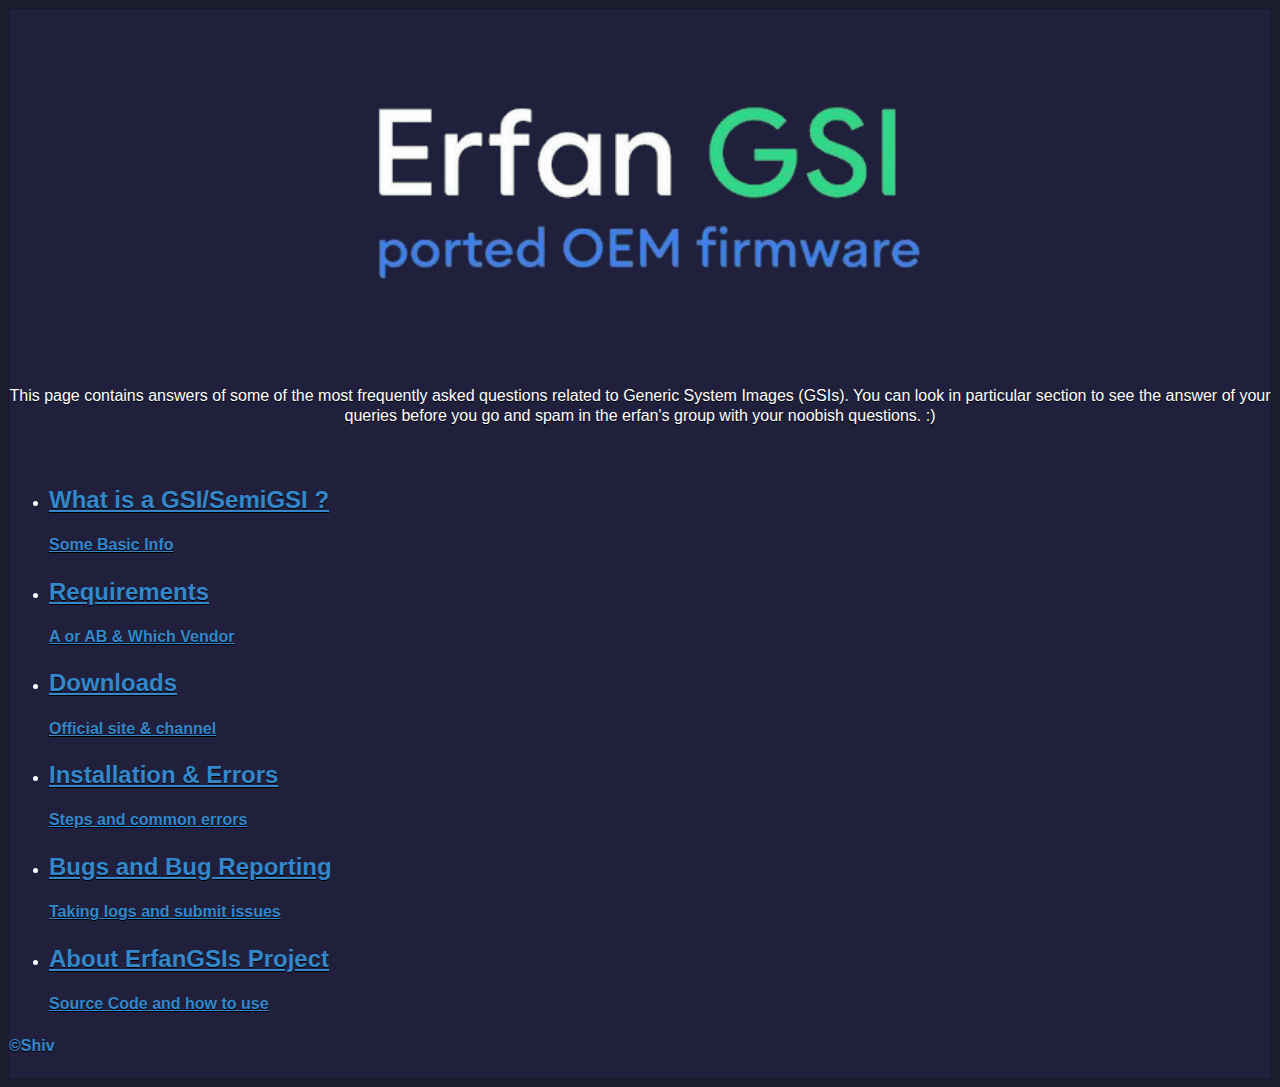
==== index.html @ 95afc42b "Initial commit" ====
<!DOCTYPE html>
<html>
   <head>
      <meta charset="utf-8">
      <meta name="viewport" content="width=device-width, initial-scale=1">
      <title>ErfanGSI</title>
      <meta name="theme-color" content="#20203c">
      <link rel="stylesheet" href="https://demos.jquerymobile.com/1.4.5/css/themes/default/jquery.mobile-1.4.5.min.css">
	   <link rel="stylesheet" href="css/shiv.min.css">
      <link rel="stylesheet" href="https://demos.jquerymobile.com/1.4.5/_assets/css/jqm-demos.css">
      <link rel="shortcut icon" href="https://demos.jquerymobile.com/1.4.5/favicon.ico">
      <script src="https://demos.jquerymobile.com/1.4.5/js/jquery.js"></script>
      <script src="https://demos.jquerymobile.com/1.4.5/_assets/js/index.js"></script>
      <script src="https://demos.jquerymobile.com/1.4.5/js/jquery.mobile-1.4.5.min.js"></script>
   </head>
   <body class="ui-page-theme-a">
      <div data-role="page" class="ui-body-a">
         <div role="main" class="ui-content">
            <div align="center" ><img src="images/logo.png" width="70%">
            <p>This page contains answers of some of the most frequently asked questions related to Generic System Images (GSIs). You can look in particular section to see the answer of your queries before you go and spam in the erfan's group with your noobish questions. :)</p>
			</div><br/>
            <ul data-role="listview" data-inset="true">
               
               <li data-icon="info"><a href="GSI/GSI.html" data-transition="slide"><h2>What is a GSI/SemiGSI ?</h2><p>Some Basic Info</p></a></li>
               <li data-icon="star"><a href="GSI/requirements.html" data-transition="slide"><h2>Requirements</h2><p>A or AB  & Which Vendor</p></a></li>
               <li data-icon="arrow-d"><a href="GSI/downloads.html" data-transition="slide"><h2>Downloads</h2><p>Official site & channel</p></a></li>
               <li data-icon="gear"><a href="GSI/installation.html" data-transition="slide"><h2>Installation & Errors</h2><p>Steps and common errors</p></a></li>
               <li data-icon="alert"><a href="GSI/bugs.html" data-transition="slide"><h2>Bugs and Bug Reporting</h2><p>Taking logs and submit issues</p></a></li>
               <li data-icon="user"><a href="GSI/project.html" data-transition="slide"><h2>About ErfanGSIs Project</h2><p>Source Code and how to use</p></a></li>
            </ul>
        
         </div>
         <!-- /content -->
         <div data-role="footer">
            <h4><a href="https://t.me/shivvvvvv" target="_blank" style="text-decoration:none">©Shiv</a></h4>
         </div>
         <!-- /footer -->
      </div>
      <!-- /page -->
   </body>
</html>
---- css/shiv.min.css ----
/*!
* jQuery Mobile 1.4.5
* Git HEAD hash: 68e55e78b292634d3991c795f06f5e37a512decc <> Date: Fri Oct 31 2014 17:33:30 UTC
* http://jquerymobile.com
*
* Copyright 2010, 2014 jQuery Foundation, Inc. and othercontributors
* Released under the MIT license.
* http://jquery.org/license
*
*/


/* Globals */
/* Font
-----------------------------------------------------------------------------------------------------------*/
html {
	font-size: 100%;
}
body,
input,
select,
textarea,
button,
.ui-btn {
	font-size: 1em;
	line-height: 1.3;
	 font-family: sans-serif /*{global-font-family}*/;
}
legend,
.ui-input-text input,
.ui-input-search input {
	color: inherit;
	text-shadow: inherit;
}
/* Form labels (overrides font-weight bold in bars, and mini font-size) */
.ui-mobile label,
div.ui-controlgroup-label {
	font-weight: normal;
	font-size: 16px;
}
/* Separators
-----------------------------------------------------------------------------------------------------------*/
/* Field contain separator (< 28em) */
.ui-field-contain {
	border-bottom-color: #828282;
	border-bottom-color: rgba(0,0,0,.15);
	border-bottom-width: 1px;
	border-bottom-style: solid;
}
/* Table opt-in classes: strokes between each row, and alternating row stripes */
/* Classes table-stroke and table-stripe are deprecated in 1.4. */
.table-stroke thead th,
.table-stripe thead th,
.table-stripe tbody tr:last-child {
	border-bottom: 1px solid #d6d6d6; /* non-RGBA fallback */
	border-bottom: 1px solid rgba(0,0,0,.1);
}
.table-stroke tbody th,
.table-stroke tbody td {
	border-bottom: 1px solid #e6e6e6; /* non-RGBA fallback  */
	border-bottom: 1px solid rgba(0,0,0,.05);
}
.table-stripe.table-stroke tbody tr:last-child th,
.table-stripe.table-stroke tbody tr:last-child td {
	border-bottom: 0;
}
.table-stripe tbody tr:nth-child(odd) td,
.table-stripe tbody tr:nth-child(odd) th {
	background-color: #eeeeee; /* non-RGBA fallback  */
	background-color: rgba(0,0,0,.04);
}
/* Buttons
-----------------------------------------------------------------------------------------------------------*/
.ui-btn,
label.ui-btn {
	font-weight: bold;
	border-width: 1px;
	border-style: solid;
}
.ui-btn {
	text-decoration: none !important;
}
.ui-btn-active {
	cursor: pointer;
}
/* Corner rounding
-----------------------------------------------------------------------------------------------------------*/
/* Class ui-btn-corner-all deprecated in 1.4 */
.ui-corner-all {
	-webkit-border-radius: .6em /*{global-radii-blocks}*/;
	border-radius: .6em /*{global-radii-blocks}*/;
}
/* Buttons */
.ui-btn-corner-all,
.ui-btn.ui-corner-all,
/* Slider track */
.ui-slider-track.ui-corner-all,
/* Flipswitch */
.ui-flipswitch.ui-corner-all,
/* Count bubble */
.ui-li-count {
	-webkit-border-radius: .3125em /*{global-radii-buttons}*/;
	border-radius: .3125em /*{global-radii-buttons}*/;
}
/* Icon-only buttons */
.ui-btn-icon-notext.ui-btn-corner-all,
.ui-btn-icon-notext.ui-corner-all {
	-webkit-border-radius: 1em;
	border-radius: 1em;
}
/* Radius clip workaround for cleaning up corner trapping */
.ui-btn-corner-all,
.ui-corner-all {
	-webkit-background-clip: padding;
	background-clip: padding-box;
}
/* Popup arrow */
.ui-popup.ui-corner-all > .ui-popup-arrow-guide {
	left: .6em /*{global-radii-blocks}*/;
	right: .6em /*{global-radii-blocks}*/;
	top: .6em /*{global-radii-blocks}*/;
	bottom: .6em /*{global-radii-blocks}*/;
}
/* Shadow
-----------------------------------------------------------------------------------------------------------*/
.ui-shadow {
	-webkit-box-shadow: 0 1px 3px /*{global-box-shadow-size}*/ rgba(0,0,0,.2) /*{global-box-shadow-color}*/;
	-moz-box-shadow: 0 1px 3px /*{global-box-shadow-size}*/ rgba(0,0,0,.2) /*{global-box-shadow-color}*/;
	box-shadow: 0 1px 3px /*{global-box-shadow-size}*/ rgba(0,0,0,.2) /*{global-box-shadow-color}*/;
}
.ui-shadow-inset {
	-webkit-box-shadow: inset 0 1px 3px /*{global-box-shadow-size}*/ rgba(0,0,0,.2) /*{global-box-shadow-color}*/;
	-moz-box-shadow: inset 0 1px 3px /*{global-box-shadow-size}*/ rgba(0,0,0,.2) /*{global-box-shadow-color}*/;
	box-shadow: inset 0 1px 3px /*{global-box-shadow-size}*/ rgba(0,0,0,.2) /*{global-box-shadow-color}*/;
}
.ui-overlay-shadow {
	-webkit-box-shadow: 0 0 12px 		rgba(0,0,0,.6);
	-moz-box-shadow: 0 0 12px 			rgba(0,0,0,.6);
	box-shadow: 0 0 12px 				rgba(0,0,0,.6);
}
/* Icons
-----------------------------------------------------------------------------------------------------------*/
.ui-btn-icon-left:after,
.ui-btn-icon-right:after,
.ui-btn-icon-top:after,
.ui-btn-icon-bottom:after,
.ui-btn-icon-notext:after {
	background-color: #666666 /*{global-icon-color}*/;
	background-color: rgba(0,0,0,.15) /*{global-icon-disc}*/;
	background-position: center center;
	background-repeat: no-repeat;
	-webkit-border-radius: 1em;
	border-radius: 1em;
}
/* Alt icons */
.ui-alt-icon.ui-btn:after,
.ui-alt-icon .ui-btn:after,
html .ui-alt-icon.ui-checkbox-off:after,
html .ui-alt-icon.ui-radio-off:after,
html .ui-alt-icon .ui-checkbox-off:after,
html .ui-alt-icon .ui-radio-off:after {
	background-color: #666666 /*{global-icon-color}*/;
	background-color: rgba(0,0,0,.15) /*{global-icon-disc}*/;
}
/* No disc */
.ui-nodisc-icon.ui-btn:after,
.ui-nodisc-icon .ui-btn:after {
	background-color: transparent;
}
/* Icon shadow */
.ui-shadow-icon.ui-btn:after,
.ui-shadow-icon .ui-btn:after {
	-webkit-box-shadow: 0 1px 0 rgba(255,255,255,.3) /*{global-icon-shadow}*/;
	-moz-box-shadow: 0 1px 0 rgba(255,255,255,.3) /*{global-icon-shadow}*/;
	box-shadow: 0 1px 0 rgba(255,255,255,.3) /*{global-icon-shadow}*/;
}
/* Checkbox and radio */
.ui-btn.ui-checkbox-off:after,
.ui-btn.ui-checkbox-on:after,
.ui-btn.ui-radio-off:after,
.ui-btn.ui-radio-on:after {
	display: block;
	width: 18px;
	height: 18px;
	margin: -9px 2px 0 2px;
}
.ui-checkbox-off:after,
.ui-btn.ui-radio-off:after {
	filter: Alpha(Opacity=30);
	opacity: .3;
}
.ui-btn.ui-checkbox-off:after,
.ui-btn.ui-checkbox-on:after {
	-webkit-border-radius: .1875em;
	border-radius: .1875em;
}
.ui-btn.ui-checkbox-off:after {
	background-color: #666;
	background-color: rgba(0,0,0,.3);
}
.ui-radio .ui-btn.ui-radio-on:after {
	background-image: none;
	background-color: #fff;
	width: 8px;
	height: 8px;
	border-width: 5px;
	border-style: solid; 
}
.ui-alt-icon.ui-btn.ui-radio-on:after,
.ui-alt-icon .ui-btn.ui-radio-on:after {
	background-color: #000;
}
/* Loader */
.ui-icon-loading {
	background: url("images/ajax-loader.gif");
	background-size: 2.875em 2.875em;
}.ui-bar-a,.ui-page-theme-a .ui-bar-inherit,html .ui-bar-a .ui-bar-inherit,html .ui-body-a .ui-bar-inherit,html body .ui-group-theme-a .ui-bar-inherit{background-color:#20203c ;border-color:#0e0c1d ;color:#ffffff ;text-shadow:0  1px  0  #000 ;font-weight:bold;}.ui-bar-a{border-width:1px;border-style:solid;}.ui-overlay-a,.ui-page-theme-a,.ui-page-theme-a .ui-panel-wrapper{background-color:#1c1d2c ;border-color:#bbbbbb ;color:#fff ;text-shadow:0  1px  0  #000 ;}.ui-body-a,.ui-page-theme-a .ui-body-inherit,html .ui-bar-a .ui-body-inherit,html .ui-body-a .ui-body-inherit,html body .ui-group-theme-a .ui-body-inherit,html .ui-panel-page-container-a{background-color:#20203c ;border-color:#1a182f ;color:#ffffff ;text-shadow:0  1px  0  #000 ;}.ui-body-a{border-width:1px;border-style:solid;}.ui-page-theme-a a,html .ui-bar-a a,html .ui-body-a a,html body .ui-group-theme-a a{color:#3388cc ;font-weight:bold;}.ui-page-theme-a a:visited,html .ui-bar-a a:visited,html .ui-body-a a:visited,html body .ui-group-theme-a a:visited{   color:#3388cc ;}.ui-page-theme-a a:hover,html .ui-bar-a a:hover,html .ui-body-a a:hover,html body .ui-group-theme-a a:hover{color:#005599 ;}.ui-page-theme-a a:active,html .ui-bar-a a:active,html .ui-body-a a:active,html body .ui-group-theme-a a:active{color:#005599 ;}.ui-page-theme-a .ui-btn,html .ui-bar-a .ui-btn,html .ui-body-a .ui-btn,html body .ui-group-theme-a .ui-btn,html head + body .ui-btn.ui-btn-a,.ui-page-theme-a .ui-btn:visited,html .ui-bar-a .ui-btn:visited,html .ui-body-a .ui-btn:visited,html body .ui-group-theme-a .ui-btn:visited,html head + body .ui-btn.ui-btn-a:visited{background-color:#20203c ;border-color:#1a182f ;color:#fff ;text-shadow:0  1px  0  #000 ;}.ui-page-theme-a .ui-btn:hover,html .ui-bar-a .ui-btn:hover,html .ui-body-a .ui-btn:hover,html body .ui-group-theme-a .ui-btn:hover,html head + body .ui-btn.ui-btn-a:hover{background-color:#326bec ;border-color:#0f101f ;color:#fff ;text-shadow:0  1px  0  #000 ;}.ui-page-theme-a .ui-btn:active,html .ui-bar-a .ui-btn:active,html .ui-body-a .ui-btn:active,html body .ui-group-theme-a .ui-btn:active,html head + body .ui-btn.ui-btn-a:active{background-color:#20203c ;border-color:#1a182f ;color:#fff ;text-shadow:0  1px  0  #000 ;}.ui-page-theme-a .ui-btn.ui-btn-active,html .ui-bar-a .ui-btn.ui-btn-active,html .ui-body-a .ui-btn.ui-btn-active,html body .ui-group-theme-a .ui-btn.ui-btn-active,html head + body .ui-btn.ui-btn-a.ui-btn-active,.ui-page-theme-a .ui-checkbox-on:after,html .ui-bar-a .ui-checkbox-on:after,html .ui-body-a .ui-checkbox-on:after,html body .ui-group-theme-a .ui-checkbox-on:after,.ui-btn.ui-checkbox-on.ui-btn-a:after,.ui-page-theme-a .ui-flipswitch-active,html .ui-bar-a .ui-flipswitch-active,html .ui-body-a .ui-flipswitch-active,html body .ui-group-theme-a .ui-flipswitch-active,html body .ui-flipswitch.ui-bar-a.ui-flipswitch-active,.ui-page-theme-a .ui-slider-track .ui-btn-active,html .ui-bar-a .ui-slider-track .ui-btn-active,html .ui-body-a .ui-slider-track .ui-btn-active,html body .ui-group-theme-a .ui-slider-track .ui-btn-active,html body div.ui-slider-track.ui-body-a .ui-btn-active{background-color:#326bec ;border-color:#212d36 ;color:#ffffff ;text-shadow:0  1px  0  #000 ;}.ui-page-theme-a .ui-radio-on:after,html .ui-bar-a .ui-radio-on:after,html .ui-body-a .ui-radio-on:after,html body .ui-group-theme-a .ui-radio-on:after,.ui-btn.ui-radio-on.ui-btn-a:after{border-color:#326bec ;}.ui-page-theme-a .ui-btn:focus,html .ui-bar-a .ui-btn:focus,html .ui-body-a .ui-btn:focus,html body .ui-group-theme-a .ui-btn:focus,html head + body .ui-btn.ui-btn-a:focus,.ui-page-theme-a .ui-focus,html .ui-bar-a .ui-focus,html .ui-body-a .ui-focus,html body .ui-group-theme-a .ui-focus,html head + body .ui-btn-a.ui-focus,html head + body .ui-body-a.ui-focus{-webkit-box-shadow:0 0 12px #326bec ;-moz-box-shadow:0 0 12px #326bec ;box-shadow:0 0 12px #326bec ;}.ui-bar-b,.ui-page-theme-b .ui-bar-inherit,html .ui-bar-b .ui-bar-inherit,html .ui-body-b .ui-bar-inherit,html body .ui-group-theme-b .ui-bar-inherit{background-color:#e9e9e9 ;border-color:#dddddd ;color:#333333 ;text-shadow:0  1px  0  #eeeeee ;font-weight:bold;}.ui-bar-b{border-width:1px;border-style:solid;}.ui-overlay-b,.ui-page-theme-b,.ui-page-theme-b .ui-panel-wrapper{background-color:#f9f9f9 ;border-color:#bbbbbb ;color:#333333 ;text-shadow:0  1px  0  #f3f3f3 ;}.ui-body-b,.ui-page-theme-b .ui-body-inherit,html .ui-bar-b .ui-body-inherit,html .ui-body-b .ui-body-inherit,html body .ui-group-theme-b .ui-body-inherit,html .ui-panel-page-container-b{background-color:#ffffff ;border-color:#dddddd ;color:#333333 ;text-shadow:0  1px  0  #f3f3f3 ;}.ui-body-b{border-width:1px;border-style:solid;}.ui-page-theme-b a,html .ui-bar-b a,html .ui-body-b a,html body .ui-group-theme-b a{color:#3388cc ;font-weight:bold;}.ui-page-theme-b a:visited,html .ui-bar-b a:visited,html .ui-body-b a:visited,html body .ui-group-theme-b a:visited{   color:#3388cc ;}.ui-page-theme-b a:hover,html .ui-bar-b a:hover,html .ui-body-b a:hover,html body .ui-group-theme-b a:hover{color:#005599 ;}.ui-page-theme-b a:active,html .ui-bar-b a:active,html .ui-body-b a:active,html body .ui-group-theme-b a:active{color:#005599 ;}.ui-page-theme-b .ui-btn,html .ui-bar-b .ui-btn,html .ui-body-b .ui-btn,html body .ui-group-theme-b .ui-btn,html head + body .ui-btn.ui-btn-b,.ui-page-theme-b .ui-btn:visited,html .ui-bar-b .ui-btn:visited,html .ui-body-b .ui-btn:visited,html body .ui-group-theme-b .ui-btn:visited,html head + body .ui-btn.ui-btn-b:visited{background-color:#f6f6f6 ;border-color:#dddddd ;color:#333333 ;text-shadow:0  1px  0  #f3f3f3 ;}.ui-page-theme-b .ui-btn:hover,html .ui-bar-b .ui-btn:hover,html .ui-body-b .ui-btn:hover,html body .ui-group-theme-b .ui-btn:hover,html head + body .ui-btn.ui-btn-b:hover{background-color:#ededed ;border-color:#dddddd ;color:#333333 ;text-shadow:0  1px  0  #f3f3f3 ;}.ui-page-theme-b .ui-btn:active,html .ui-bar-b .ui-btn:active,html .ui-body-b .ui-btn:active,html body .ui-group-theme-b .ui-btn:active,html head + body .ui-btn.ui-btn-b:active{background-color:#e8e8e8 ;border-color:#dddddd ;color:#333333 ;text-shadow:0  1px  0  #f3f3f3 ;}.ui-page-theme-b .ui-btn.ui-btn-active,html .ui-bar-b .ui-btn.ui-btn-active,html .ui-body-b .ui-btn.ui-btn-active,html body .ui-group-theme-b .ui-btn.ui-btn-active,html head + body .ui-btn.ui-btn-b.ui-btn-active,.ui-page-theme-b .ui-checkbox-on:after,html .ui-bar-b .ui-checkbox-on:after,html .ui-body-b .ui-checkbox-on:after,html body .ui-group-theme-b .ui-checkbox-on:after,.ui-btn.ui-checkbox-on.ui-btn-b:after,.ui-page-theme-b .ui-flipswitch-active,html .ui-bar-b .ui-flipswitch-active,html .ui-body-b .ui-flipswitch-active,html body .ui-group-theme-b .ui-flipswitch-active,html body .ui-flipswitch.ui-bar-b.ui-flipswitch-active,.ui-page-theme-b .ui-slider-track .ui-btn-active,html .ui-bar-b .ui-slider-track .ui-btn-active,html .ui-body-b .ui-slider-track .ui-btn-active,html body .ui-group-theme-b .ui-slider-track .ui-btn-active,html body div.ui-slider-track.ui-body-b .ui-btn-active{background-color:#3388cc ;border-color:#3388cc ;color:#ffffff ;text-shadow:0  1px  0  #005599 ;}.ui-page-theme-b .ui-radio-on:after,html .ui-bar-b .ui-radio-on:after,html .ui-body-b .ui-radio-on:after,html body .ui-group-theme-b .ui-radio-on:after,.ui-btn.ui-radio-on.ui-btn-b:after{border-color:#3388cc ;}.ui-page-theme-b .ui-btn:focus,html .ui-bar-b .ui-btn:focus,html .ui-body-b .ui-btn:focus,html body .ui-group-theme-b .ui-btn:focus,html head + body .ui-btn.ui-btn-b:focus,.ui-page-theme-b .ui-focus,html .ui-bar-b .ui-focus,html .ui-body-b .ui-focus,html body .ui-group-theme-b .ui-focus,html head + body .ui-btn-b.ui-focus,html head + body .ui-body-b.ui-focus{-webkit-box-shadow:0 0 12px #3388cc ;-moz-box-shadow:0 0 12px #3388cc ;box-shadow:0 0 12px #3388cc ;}.ui-bar-c,.ui-page-theme-c .ui-bar-inherit,html .ui-bar-c .ui-bar-inherit,html .ui-body-c .ui-bar-inherit,html body .ui-group-theme-c .ui-bar-inherit{background-color:#e9e9e9 ;border-color:#dddddd ;color:#333333 ;text-shadow:0  1px  0  #eeeeee ;font-weight:bold;}.ui-bar-c{border-width:1px;border-style:solid;}.ui-overlay-c,.ui-page-theme-c,.ui-page-theme-c .ui-panel-wrapper{background-color:#f9f9f9 ;border-color:#bbbbbb ;color:#333333 ;text-shadow:0  1px  0  #f3f3f3 ;}.ui-body-c,.ui-page-theme-c .ui-body-inherit,html .ui-bar-c .ui-body-inherit,html .ui-body-c .ui-body-inherit,html body .ui-group-theme-c .ui-body-inherit,html .ui-panel-page-container-c{background-color:#ffffff ;border-color:#dddddd ;color:#333333 ;text-shadow:0  1px  0  #f3f3f3 ;}.ui-body-c{border-width:1px;border-style:solid;}.ui-page-theme-c a,html .ui-bar-c a,html .ui-body-c a,html body .ui-group-theme-c a{color:#3388cc ;font-weight:bold;}.ui-page-theme-c a:visited,html .ui-bar-c a:visited,html .ui-body-c a:visited,html body .ui-group-theme-c a:visited{   color:#3388cc ;}.ui-page-theme-c a:hover,html .ui-bar-c a:hover,html .ui-body-c a:hover,html body .ui-group-theme-c a:hover{color:#005599 ;}.ui-page-theme-c a:active,html .ui-bar-c a:active,html .ui-body-c a:active,html body .ui-group-theme-c a:active{color:#005599 ;}.ui-page-theme-c .ui-btn,html .ui-bar-c .ui-btn,html .ui-body-c .ui-btn,html body .ui-group-theme-c .ui-btn,html head + body .ui-btn.ui-btn-c,.ui-page-theme-c .ui-btn:visited,html .ui-bar-c .ui-btn:visited,html .ui-body-c .ui-btn:visited,html body .ui-group-theme-c .ui-btn:visited,html head + body .ui-btn.ui-btn-c:visited{background-color:#f6f6f6 ;border-color:#dddddd ;color:#333333 ;text-shadow:0  1px  0  #f3f3f3 ;}.ui-page-theme-c .ui-btn:hover,html .ui-bar-c .ui-btn:hover,html .ui-body-c .ui-btn:hover,html body .ui-group-theme-c .ui-btn:hover,html head + body .ui-btn.ui-btn-c:hover{background-color:#ededed ;border-color:#dddddd ;color:#333333 ;text-shadow:0  1px  0  #f3f3f3 ;}.ui-page-theme-c .ui-btn:active,html .ui-bar-c .ui-btn:active,html .ui-body-c .ui-btn:active,html body .ui-group-theme-c .ui-btn:active,html head + body .ui-btn.ui-btn-c:active{background-color:#e8e8e8 ;border-color:#dddddd ;color:#333333 ;text-shadow:0  1px  0  #f3f3f3 ;}.ui-page-theme-c .ui-btn.ui-btn-active,html .ui-bar-c .ui-btn.ui-btn-active,html .ui-body-c .ui-btn.ui-btn-active,html body .ui-group-theme-c .ui-btn.ui-btn-active,html head + body .ui-btn.ui-btn-c.ui-btn-active,.ui-page-theme-c .ui-checkbox-on:after,html .ui-bar-c .ui-checkbox-on:after,html .ui-body-c .ui-checkbox-on:after,html body .ui-group-theme-c .ui-checkbox-on:after,.ui-btn.ui-checkbox-on.ui-btn-c:after,.ui-page-theme-c .ui-flipswitch-active,html .ui-bar-c .ui-flipswitch-active,html .ui-body-c .ui-flipswitch-active,html body .ui-group-theme-c .ui-flipswitch-active,html body .ui-flipswitch.ui-bar-c.ui-flipswitch-active,.ui-page-theme-c .ui-slider-track .ui-btn-active,html .ui-bar-c .ui-slider-track .ui-btn-active,html .ui-body-c .ui-slider-track .ui-btn-active,html body .ui-group-theme-c .ui-slider-track .ui-btn-active,html body div.ui-slider-track.ui-body-c .ui-btn-active{background-color:#3388cc ;border-color:#3388cc ;color:#ffffff ;text-shadow:0  1px  0  #005599 ;}.ui-page-theme-c .ui-radio-on:after,html .ui-bar-c .ui-radio-on:after,html .ui-body-c .ui-radio-on:after,html body .ui-group-theme-c .ui-radio-on:after,.ui-btn.ui-radio-on.ui-btn-c:after{border-color:#3388cc ;}.ui-page-theme-c .ui-btn:focus,html .ui-bar-c .ui-btn:focus,html .ui-body-c .ui-btn:focus,html body .ui-group-theme-c .ui-btn:focus,html head + body .ui-btn.ui-btn-c:focus,.ui-page-theme-c .ui-focus,html .ui-bar-c .ui-focus,html .ui-body-c .ui-focus,html body .ui-group-theme-c .ui-focus,html head + body .ui-btn-c.ui-focus,html head + body .ui-body-c.ui-focus{-webkit-box-shadow:0 0 12px #3388cc ;-moz-box-shadow:0 0 12px #3388cc ;box-shadow:0 0 12px #3388cc ;}.ui-disabled,.ui-state-disabled,button[disabled],.ui-select .ui-btn.ui-state-disabled{filter:Alpha(Opacity=30);opacity:.3;cursor:default !important;pointer-events:none;}.ui-btn:focus,.ui-btn.ui-focus{outline:0;}.ui-noboxshadow .ui-shadow,.ui-noboxshadow .ui-shadow-inset,.ui-noboxshadow .ui-overlay-shadow,.ui-noboxshadow .ui-shadow-icon.ui-btn:after,.ui-noboxshadow .ui-shadow-icon .ui-btn:after,.ui-noboxshadow .ui-focus,.ui-noboxshadow .ui-btn:focus,.ui-noboxshadow  input:focus,.ui-noboxshadow .ui-panel{-webkit-box-shadow:none !important;-moz-box-shadow:none !important;box-shadow:none !important;}.ui-noboxshadow .ui-btn:focus,.ui-noboxshadow .ui-focus{outline-width:1px;outline-style:auto;}
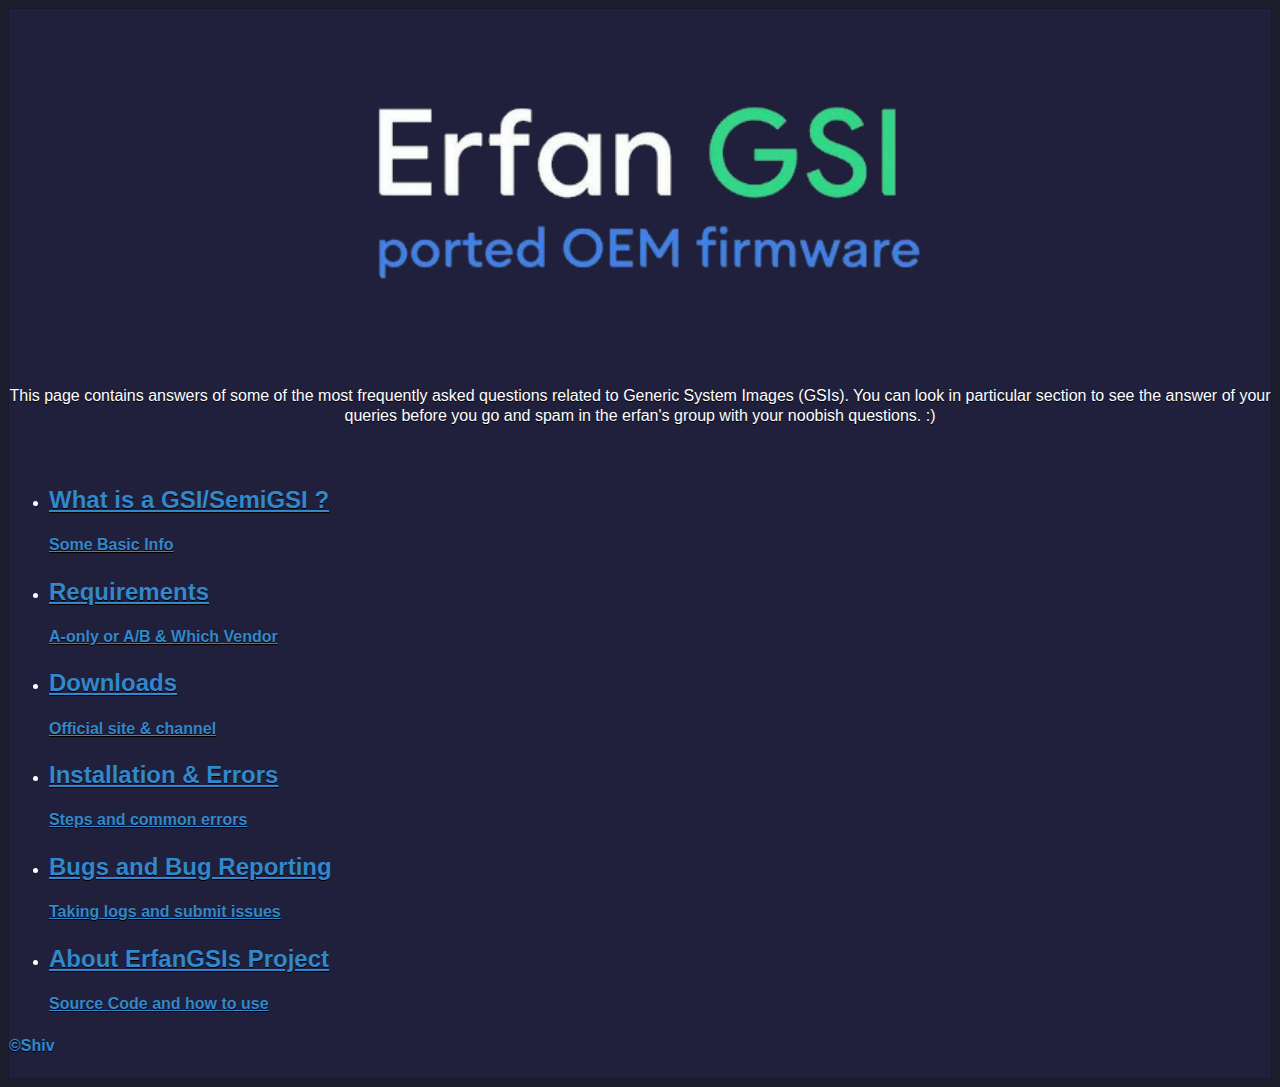
==== commit 0720961f: "Cleanup" ====
--- a/index.html
+++ b/index.html
@@ -22,7 +22,7 @@
             <ul data-role="listview" data-inset="true">
                
                <li data-icon="info"><a href="GSI/GSI.html" data-transition="slide"><h2>What is a GSI/SemiGSI ?</h2><p>Some Basic Info</p></a></li>
-               <li data-icon="star"><a href="GSI/requirements.html" data-transition="slide"><h2>Requirements</h2><p>A or AB  & Which Vendor</p></a></li>
+               <li data-icon="star"><a href="GSI/requirements.html" data-transition="slide"><h2>Requirements</h2><p>A-only or A/B & Which Vendor</p></a></li>
                <li data-icon="arrow-d"><a href="GSI/downloads.html" data-transition="slide"><h2>Downloads</h2><p>Official site & channel</p></a></li>
                <li data-icon="gear"><a href="GSI/installation.html" data-transition="slide"><h2>Installation & Errors</h2><p>Steps and common errors</p></a></li>
                <li data-icon="alert"><a href="GSI/bugs.html" data-transition="slide"><h2>Bugs and Bug Reporting</h2><p>Taking logs and submit issues</p></a></li>
